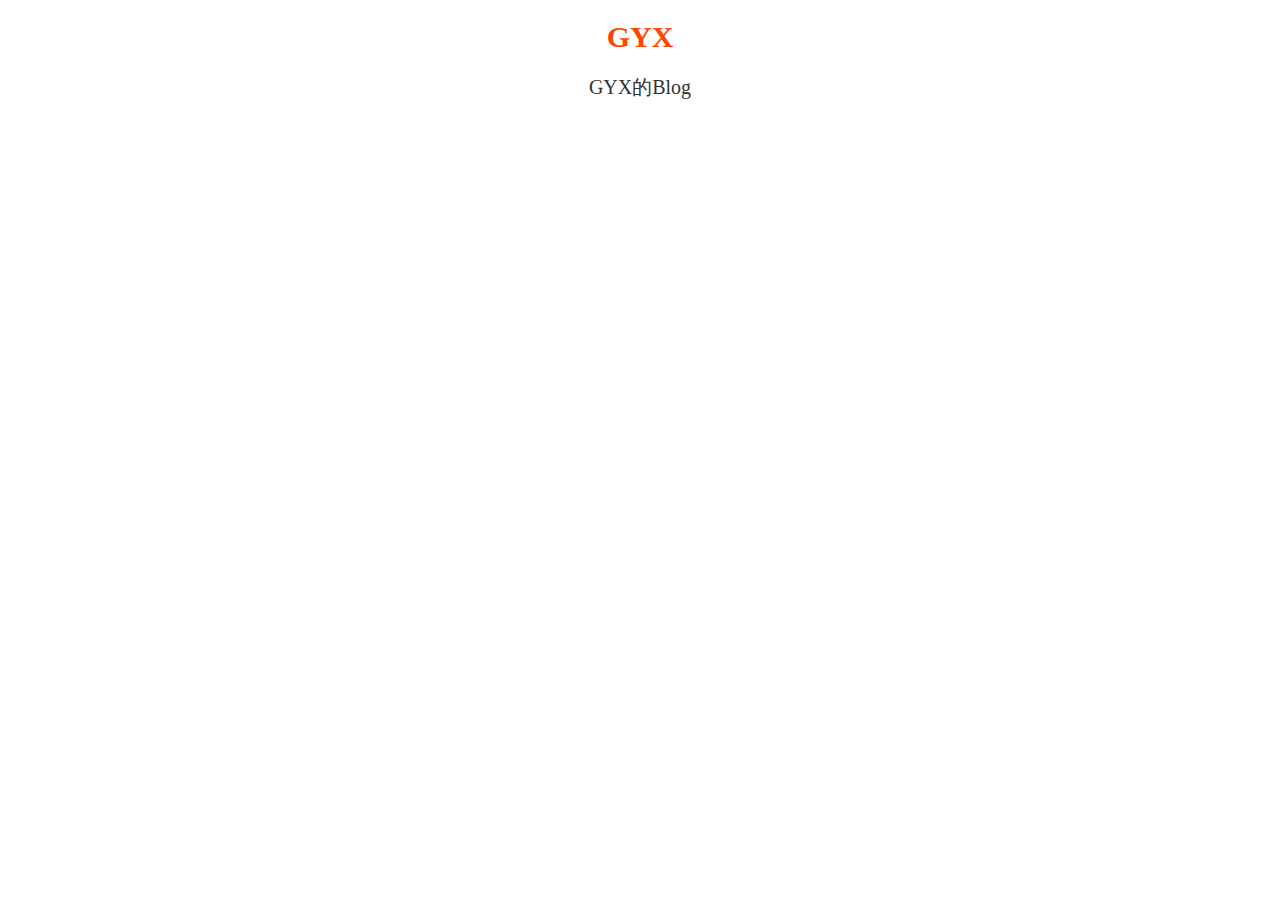
==== index.html @ 44887d21 "first commit" ====
<!DOCTYPE html>
<html>
	<head>
		<meta charset="UTF-8">
		<title>GYX</title>
	</head>
	<style type="text/css">
		*{padding: 0;margin: 0;}
		html,body{font-size: '微软雅黑';}
		h5{text-align: center;padding: 20px 0;font-size:30px;color: orangered;}
		p{text-align: center;color: #333;font-size: 20px;}
	</style>
	<body>
		<h5>GYX</h5>
		<p>GYX的Blog</p>
	</body>
</html>
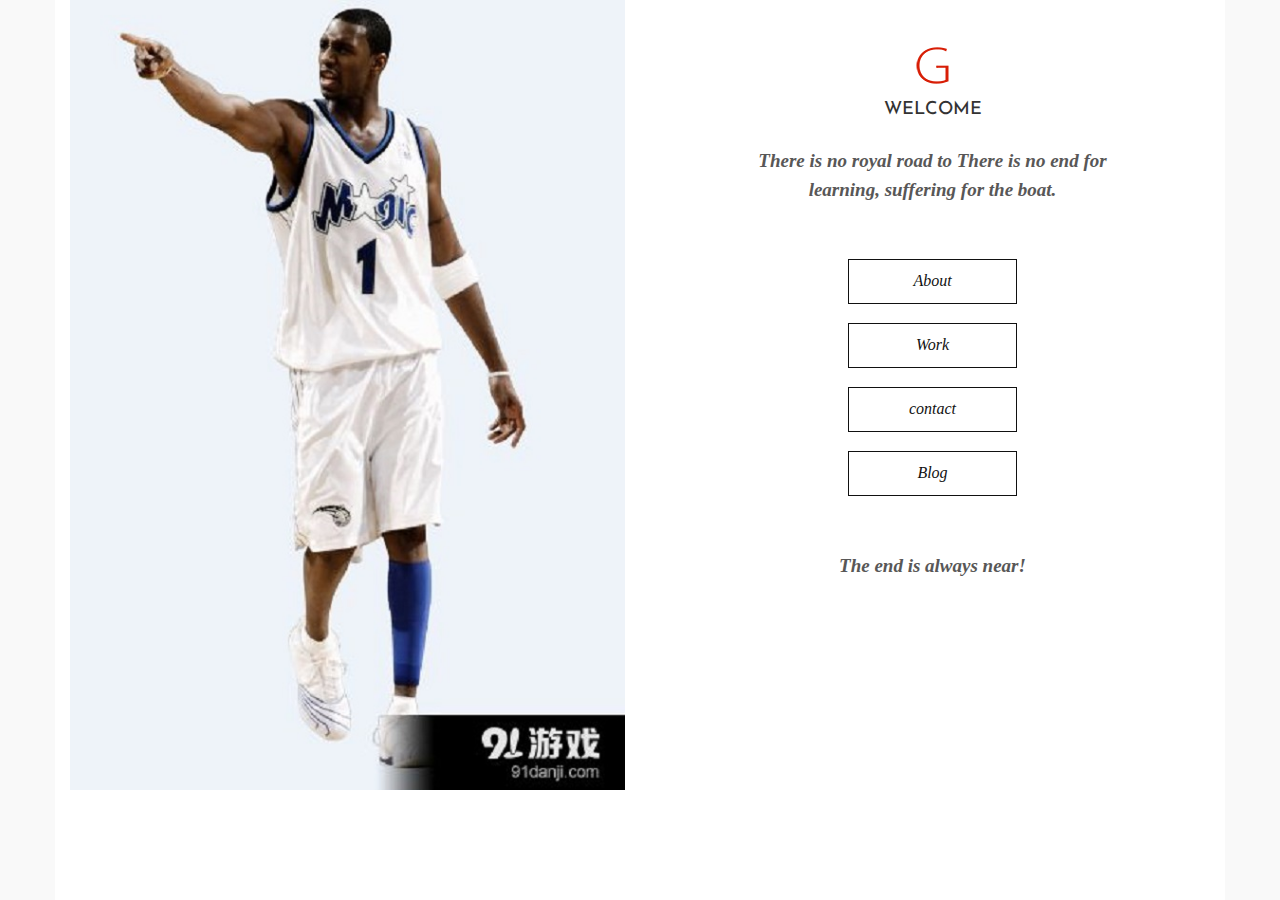
==== commit 38b3a0b4: "测试" ====
--- a/index.html
+++ b/index.html
@@ -1,17 +1,149 @@
 <!DOCTYPE html>
-<html>
-	<head>
-		<meta charset="UTF-8">
-		<title>GYX</title>
-	</head>
-	<style type="text/css">
-		*{padding: 0;margin: 0;}
-		html,body{font-size: '微软雅黑';}
-		h5{text-align: center;padding: 20px 0;font-size:30px;color: orangered;}
-		p{text-align: center;color: #333;font-size: 20px;}
-	</style>
-	<body>
-		<h5>GYX</h5>
-		<p>GYX的Blog</p>
-	</body>
-</html>
+<html lang="en">
+    <head>
+        <meta charset="utf-8">
+        <meta http-equiv="X-UA-Compatible" content="IE=edge">
+        <meta name="viewport" content="width=device-width, initial-scale=1">
+        <title>GYX</title>
+        <link rel="icon" type="image/icon" href="assets/images/tabicon.ico">
+        <link rel="stylesheet" type="text/css" href="">
+        <link href="assets/css/bootstrap.min.css" rel="stylesheet">
+        <link href="assets/css/bootstrap-theme.min.css" rel="stylesheet">
+        <link href="assets/css/font-awesome.min.css" rel="stylesheet">
+        <link href="https://fonts.googleapis.com/css?family=Open+Sans:400,400i,600,700,700i" rel="stylesheet">
+        <link href="https://fonts.googleapis.com/css?family=Crimson+Text:400,700,700i|Josefin+Sans:700" rel="stylesheet">
+        <link href="assets/css/main.css" rel="stylesheet">
+        <link rel="icon" href="assets/images/logo.png">
+        <link rel="stylesheet" href="https://cdnjs.cloudflare.com/ajax/libs/animate.css/3.5.2/animate.min.css">        
+    </head>
+    <body>
+        <div id="index">                                           <!-- Index starts here -->
+            <div class="container main">
+                <div class="row home">
+                    <div id = "index_left" class="col-md-6 left">
+                        <img class="img-responsive img-rabbit" src="assets/images/home.jpg">
+                    </div>
+                    <div id = "index_right" class="col-md-6 text-center right">
+                        <div class="logo">
+                            <img src="assets/images/logo.png">
+                            <h4>Welcome</h4>
+                        </div>
+                        <p class="home-description">
+                            There is no royal road to There is no end for learning, suffering for the boat.
+                        </p>
+                        <div class="btn-group-vertical custom_btn animated slideinright">
+                            <div id="about" class="btn btn-rabbit">About</div>
+                            <div id="work" class="btn btn-rabbit">Work</div>
+                            <div id="contact" class="btn btn-rabbit">contact</div>
+                            <div id="blog" class="btn btn-rabbit" onclick="window.location.href='blog.html'">Blog</div>
+                        </div>
+                        <p class="home-description">
+                            The end is always near!
+                        </p>
+                        <!--<div class="social">
+                            <a href="#"><i class="fa fa-pinterest" aria-hidden="true"></i></a>
+                            <a href="#"><i class="fa fa-twitter" aria-hidden="true"></i></a>
+                            <a href="#"><i class="fa fa-linkedin" aria-hidden="true"></i></a>
+                        </div>-->
+                    </div>
+                </div>
+
+                
+            </div>
+        </div>                                                      <!-- index ends here -->
+
+        <div id="about_scroll" class="pages ">                      <!-- about strats here  -->
+            <div class="container main">
+                <div class="row">
+                    <div class="col-md-6 left" id="about_left">
+                        <img class="img-responsive img-rabbit" src="assets/images/about.jpg">
+                    </div>
+
+                    <div class="col-md-6 right" id="about_right">
+                        <a href="#index" class="btn btn-rabbit back"> <i class="fa fa-angle-left" aria-hidden="true"></i> Back to home </a>
+                        <div id="watermark">
+                            <h2 class="page-title" text-center>About</h2>
+                            <div class="marker">a</div>
+                        </div>
+                        <p class='subtitle'>
+                        	Stature: 175cm <br />
+                        	Weight: 62kg <br />
+                        	Hometown: PuTian <br />
+                        	University: Qingdao university <br />
+                        	hobby: basketball,coding
+                        </p>
+                        <p class="info">No abandonment and no abandonment of everyone can succeed!</p>  
+                    </div>
+                </div>
+            </div>            
+        </div>                                                                <!-- About ends here -->
+    
+        <div id="work_scroll" class="pages">                                  <!-- Work starts here -->
+            <div class="container main">
+                <div class="row">
+                    <div class="col-md-6" id="work_left">
+                        <div id="owl-demo" class="owl-carousel owl-theme">
+                            <div class="item"><img class="img-responsive img-rabbit" src="assets/images/work.jpg"></div>
+                            <div class="item"><img class="img-responsive img-rabbit" src="assets/images/home.jpg"></div>
+                            <div class="item"><img class="img-responsive img-rabbit" src="assets/images/contact.jpg"></div>
+                        </div>
+                    </div>
+
+                    <div class="col-md-6" id="work_right">
+                        <a href="#index" class="btn btn-rabbit back"> <i class="fa fa-angle-left" aria-hidden="true"></i> Back to Home </a>
+                        <div id="watermark">
+                            <h2 class="page-title" text-center>Work</h2>
+                            <div class="marker">w</div>
+                        </div>
+                        <p class='subtitle'>
+                        	Experience: <br />
+                        	2016.7-2018.2: Nanjing new network interconnection network <br />
+							Position: Front-end developer
+                        </p>
+                        <p class="info">This is a selection of my web design and development work. I've been involve in many different types of project.</p>
+                    </div>
+                </div>
+            </div>    
+        </div>                                                                 <!-- Work ends here  -->
+
+
+        <div id="contact_scroll" class="pages">                             <!-- Contact starts here -->
+            <div class="container main">
+                <div class="row">
+                    <div class="col-md-6 left" id="contact_left">
+                        <img class="img-responsive img-rabbit" src="assets/images/contact.jpg">
+                    </div>
+
+                    <div class="col-md-6 right" id="contact_right">
+                        <a href="#index" class="btn btn-rabbit back"> <i class="fa fa-angle-left" aria-hidden="true"></i> Back to Home </a>
+                        <div id="watermark">
+                            <h2 class="page-title" text-center>Contact</h2>
+                            <div class="marker">c</div>
+                        </div>
+                        <p class='subtitle'>Contact me
+                        </p>
+                        <!-- form -->
+                        <form class="form_edit"> 
+                            <div class="form-group">
+                                <input type="name" class="form-control" id="exampleInputName" placeholder="Name">
+                            </div>
+
+                            <div class="form-group">
+                            <input type="email" class="form-control" id="exampleInputEmail1" placeholder="Email">
+                            </div>
+
+                            <div class="form-group">
+                            <textarea class="form-control" rows="5" placeholder="Message"></textarea>
+                            </div>
+                            <button type="submit" class="btn btn-rabbit submit">Send Message</button>
+                        </form>
+                    </div>
+                </div>
+            </div>  
+        </div>                                                              <!-- Contact ends here -->
+        
+        <script src="assets/js/jquery-3.1.0.min.js"></script>
+        <script src="assets/js/bootstrap.min.js"></script>
+        <script src="assets/js/script.js"></script>
+    </body>
+</html>--- a/assets/css/main.css
+++ b/assets/css/main.css
@@ -0,0 +1,324 @@
+body{
+	background-color: #f9f9f9;
+	font-family: "Crimson Text";
+}
+
+.main{
+	background: #fff;
+}
+
+.home-description{
+	font-style: italic;
+	font-weight: 600;
+	font-family: "Crimson";
+	font-size: 19px;
+    padding-top: 15px;
+    padding-bottom: 25px;
+    line-height: 29px;
+
+}
+
+.social a i{
+	height: 40px;
+	width: 40px;
+	border: 1px solid #111;
+	line-height: 40px;
+	margin: 0 10px;
+	color: #111;
+	font-size: 20px;
+	padding-bottom: 20px;
+	}
+
+.social a:hover i{
+	color: #fff;
+	border-color: #bb9e7d;
+	background-color: #bb9e7d;
+	}
+
+
+@media (min-width: 778px)
+{
+		.main{
+			height: 100vh;
+			overflow: hidden;
+		}
+
+		.img-rabbit{
+			/*margin: 0 -15px;*/
+		}
+
+		.btn-group-vertical{
+    		padding: 20px 87.5px;
+    	}
+
+    	.info{
+			font-family: "Crimson";
+			line-height: 28px;
+		    font-size: 24px;
+		    padding-top: 15px;
+		    padding-right: 50px;
+		    font-style: italic;
+		    color: burlywood;
+		    font-weight: 600;
+		}
+		
+		.home-description{
+			padding-right: 90px;
+			padding-left: 90px;
+			
+		}
+}
+.img-rabbit{
+	width: 100%;
+}
+.btn-rabbit{
+	background-color: #fff;
+	color: #111;
+	font-style: italic;
+	border: 1px solid #111;
+	border-radius: 0px !important;
+	transition: all 0.4s ease-in-out;
+	margin-bottom: 20px;
+	font-family: "Crimson";
+	font-size: 13px;
+	}
+
+.btn-rabbit:hover{
+	color: #fff;
+	background-color: #bb9e7d;
+	border-color: #bb9e7d;}
+
+p{
+	color: #585757;
+	font-size: 16px;
+	
+}
+
+.page-title{
+	text-transform: uppercase;
+	font-family: 'Josefin Sans';
+}
+
+/*Home Style*/
+.logo{
+	padding-top: 40px;
+	text-transform: uppercase;
+	font-size: 12px;
+}
+
+.logo h4{
+	font-family: 'Josefin Sans';
+}
+
+
+footer{
+	padding: 22px 0 10px 0;
+	font-style: italic;
+	}
+
+
+.back{
+    width: 170px;    
+    font-family: "Crimson";
+    font-size: 17px;
+    font-style: italic;
+    vertical-align: middle;
+    text-align: center;
+    display: block;
+    clear: both;
+    margin-top: 70px;	 
+}
+
+.back i{
+	margin-left: -40px;
+    margin-right: 17px;
+    font-size: 20px;
+}
+
+
+.form-control{
+	margin-top: 30px;
+	width: 75%;
+
+}
+
+.btn{
+	padding: 10px 60px;
+	height: 45px;
+	font-size: 16px;
+}
+.copyrights{
+	text-indent:-9999px;
+	height:0;
+	line-height:0;
+	font-size:0;
+	overflow:hidden;
+}
+.btn-group-vertical{
+    font-family: "Josefin Sans";    
+}
+
+.about{
+	font-family: "Josefin Sans";
+	/*margin-top: 35px;*/
+	/*margin-bottom: 25px;*/
+	font-size: 32px;
+	
+}
+.form-control{
+	font-style: italic;
+	border-radius: 0;
+	font-family: "Crimson";
+	font-size: 16px;
+}
+
+.page-title{
+	
+	font-size: 32px;
+	font-family: "Josefin Sans";
+}
+
+.fa-heartbeat{
+	    color: #bb9e7d;
+}
+
+::selection {
+	color: #fff;
+   	background-color: #bb9e7d;
+}
+
+.bottom{
+	padding-right: 20px;
+}
+
+.page-title{
+	position: relative;
+	display: inline-block;
+}
+
+.page-title:after,.page-title:before{
+	content: '';
+	position: absolute;
+	height: 1px;
+	background-color: black;
+	left: 0;
+	margin: 2px;
+}
+
+.social{
+	padding-bottom: 15px;
+}
+
+.submit{
+
+	font-family: "Crimson"
+	font-size: 16px;
+}
+
+.subtitle{
+	font-style: italic;
+	font-weight: 600;
+	font-size: 20px;
+	color: #3b3b3b;
+	line-height: 28px;
+	font-family: "Crimson";
+	margin-top: 15px;
+	margin-bottom: 20px;
+	padding-right: 40px;
+
+	}
+.page-title:after{
+	width: 75%;
+	top: -9px;
+
+}
+
+.page-title:before{
+	width: 40%;
+	bottom: -7px;
+}
+
+#watermark .marker{
+	position: absolute;
+	font-size: 60px;
+	opacity: 0.1;
+	font-family: "Josefin Sans";
+	text-transform: uppercase;
+	left: 0;
+	top: -5px;
+}
+
+#watermark{
+	position: relative;
+}
+
+.item{
+	
+	background-color: #313131;
+	color: #f9f9f9;
+}
+
+#owl-demo .item img{
+    display: block;
+    width: 100%;
+    height: auto;
+    /*margin-left: 0px;*/
+}
+
+.owl-theme .owl-controls {
+    margin-top: 10px;
+    margin-right: 10px;
+    text-align: center;
+    width: 100%;
+    position: absolute;
+    top: calc(44% - 40px);
+		}
+
+.owl-next{
+	right: 0;
+	padding-right: 1px;
+
+}
+
+.owl-prev{
+	left: 0;
+	padding-left: 1px;
+}
+
+
+
+.owl-theme .owl-controls .owl-nav [class*=owl-]{
+	position: absolute;
+	border-radius: 0px;
+	font-size: 21px;
+	padding: 15px 20px;
+	margin: 0px;
+	background-color: #fff; 
+
+}
+
+.owl-theme .owl-controls .owl-nav [class*=owl-] i{
+	color: #333;
+	
+}
+
+.owl-theme .owl-controls .owl-nav [class*=owl-]:hover{
+	background-color: #bb9e7d;
+	border-color: #bb9e7d;
+}
+.owl-theme .owl-controls .owl-nav [class*=owl-]:hover i{
+	color: #fff;
+}
+@media (max-width: 1024px) and (orientation: landscape){
+	.main{
+		height: auto;
+	}
+}
+.custom_btn{
+  -vendor-animation-duration: 3s;
+  -vendor-animation-delay: 2s;
+  -vendor-animation-iteration-count: infinite;
+}
+.show{
+	display: block;
+}
